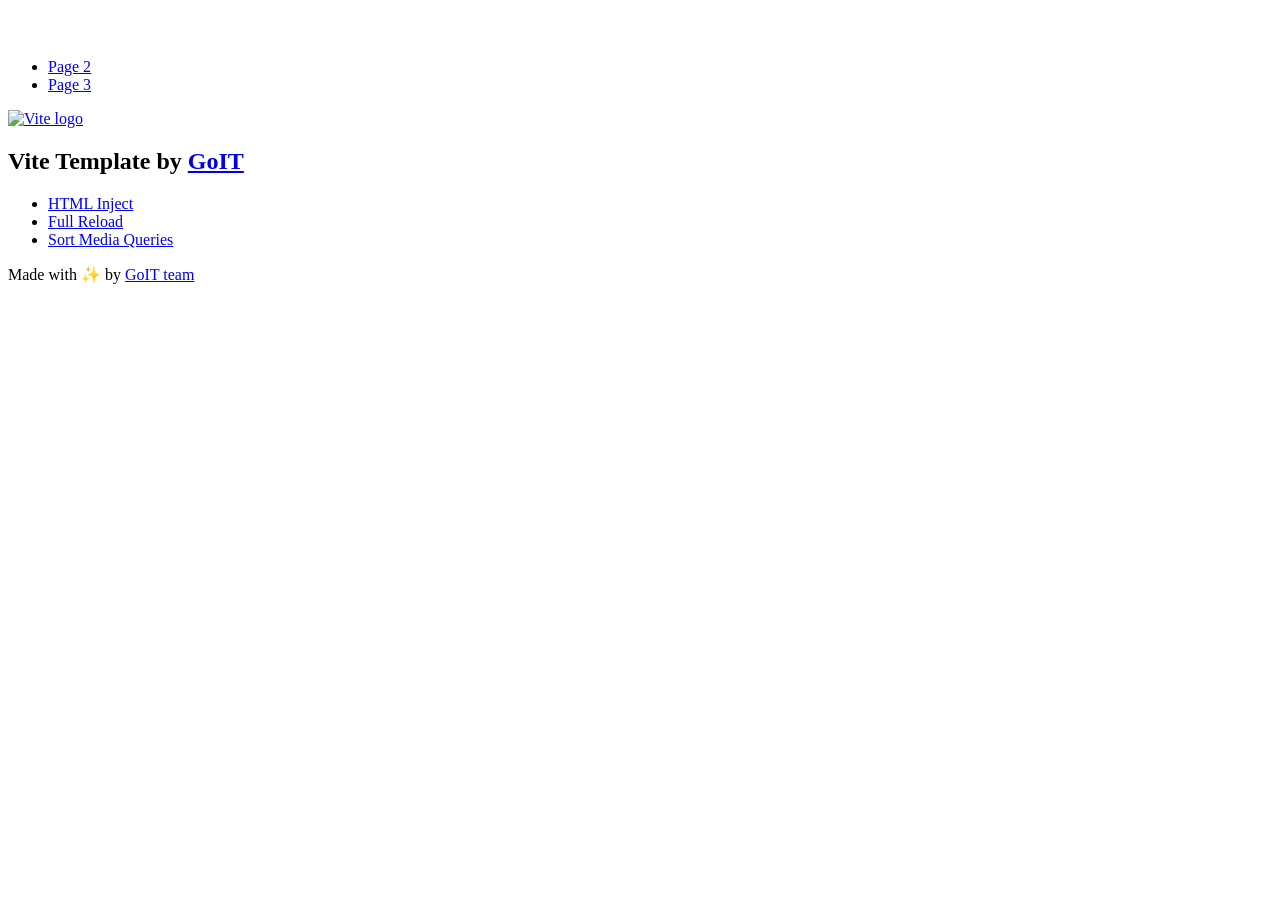
==== index.html @ 3afad83e "Deploying to gh-pages from @ Mysa-vlad/goit-js-hw-09@674379c3e1906ac2829e6f522fd739ab49a82f93 🚀" ====
<!DOCTYPE html>
<html lang="en">
  <head>
    <meta charset="UTF-8" />
    <link rel="icon" type="image/svg+xml" href="/vanilla-app-template/favicon.svg" />
    <meta name="viewport" content="width=device-width, initial-scale=1.0" />
    <title>Vanilla App Template</title>
    <script type="module" crossorigin src="/vanilla-app-template/index.js"></script>
    <link rel="stylesheet" crossorigin href="/vanilla-app-template/assets/styles-DvPDDfy5.css">
  </head>
  <body>
    <header class="header">
  <div class="container">
    <nav class="nav">
      <a class="nav-logo" href="./index.html" aria-label="Site logo">
        <svg class="nav-logo-icon" width="100" height="30">
          <use href="/vanilla-app-template/assets/sprite-E8vg0sBb.svg#logo"></use>
        </svg>
      </a>
      <ul class="nav-list">
        <li class="nav-item">
          <a class="nav-link {=$highlight-act}" href="./page-2.html">Page 2</a>
        </li>
        <li class="nav-item">
          <a class="nav-link {=$highlight-curr}" href="./page-3.html">Page 3</a>
        </li>
      </ul>
    </nav>
  </div>
</header>


    <main>
      <!-- Loads the specified .html file -->
      <section class="vite-promo">
  <div class="container">
    <div class="vite-promo-thumb">
      <a
        class="vite-promo-link"
        href="https://vitejs.dev/"
        target="_blank"
        rel="noopener noreferrer"
        aria-label="Link to Vite official website"
        title="Vite.js  build tool"
      >
        <!-- Path to images as from index.html file -->
        <img
          class="pic"
          src="/vanilla-app-template/assets/vite-logo-9o_aqrTe.png"
          alt="Vite logo"
          width="640"
          height="640"
        />
      </a>
    </div>
    <h1 class="main-title">
      <span class="main-title-gradient">Vite</span>
      Template by
      <a
        class="main-title-link"
        href="https://github.com/goitacademy/vanilla-app-template"
        target="_blank"
        rel="noopener noreferrer"
      >
        GoIT
      </a>
    </h1>
  </div>
</section>

      <article class="badges">
  <div class="container">
    <ul class="badges-list">
      <li class="badges-item">
        <a
          class="badges-link"
          href="https://www.npmjs.com/package/vite-plugin-html-inject"
          target="_blank"
          rel="noopener noreferrer"
        >
          HTML Inject
        </a>
      </li>
      <li class="badges-item">
        <a
          class="badges-link"
          href="https://www.npmjs.com/package/vite-plugin-full-reload"
          target="_blank"
          rel="noopener noreferrer"
        >
          Full Reload
        </a>
      </li>
      <li class="badges-item">
        <a
          class="badges-link"
          href="https://www.npmjs.com/package/postcss-sort-media-queries"
          target="_blank"
          rel="noopener noreferrer"
        >
          Sort Media Queries
        </a>
      </li>
    </ul>
  </div>
</article>

    </main>

    <footer class="footer">
  <div class="container">
    <p class="footer-desc">
      Made with ✨ by
      <a
        class="footer-link"
        href="https://goit.global/ua/"
        target="_blank"
        rel="noopener noreferrer"
      >
        GoIT team
      </a>
    </p>
  </div>
</footer>


  </body>
</html>
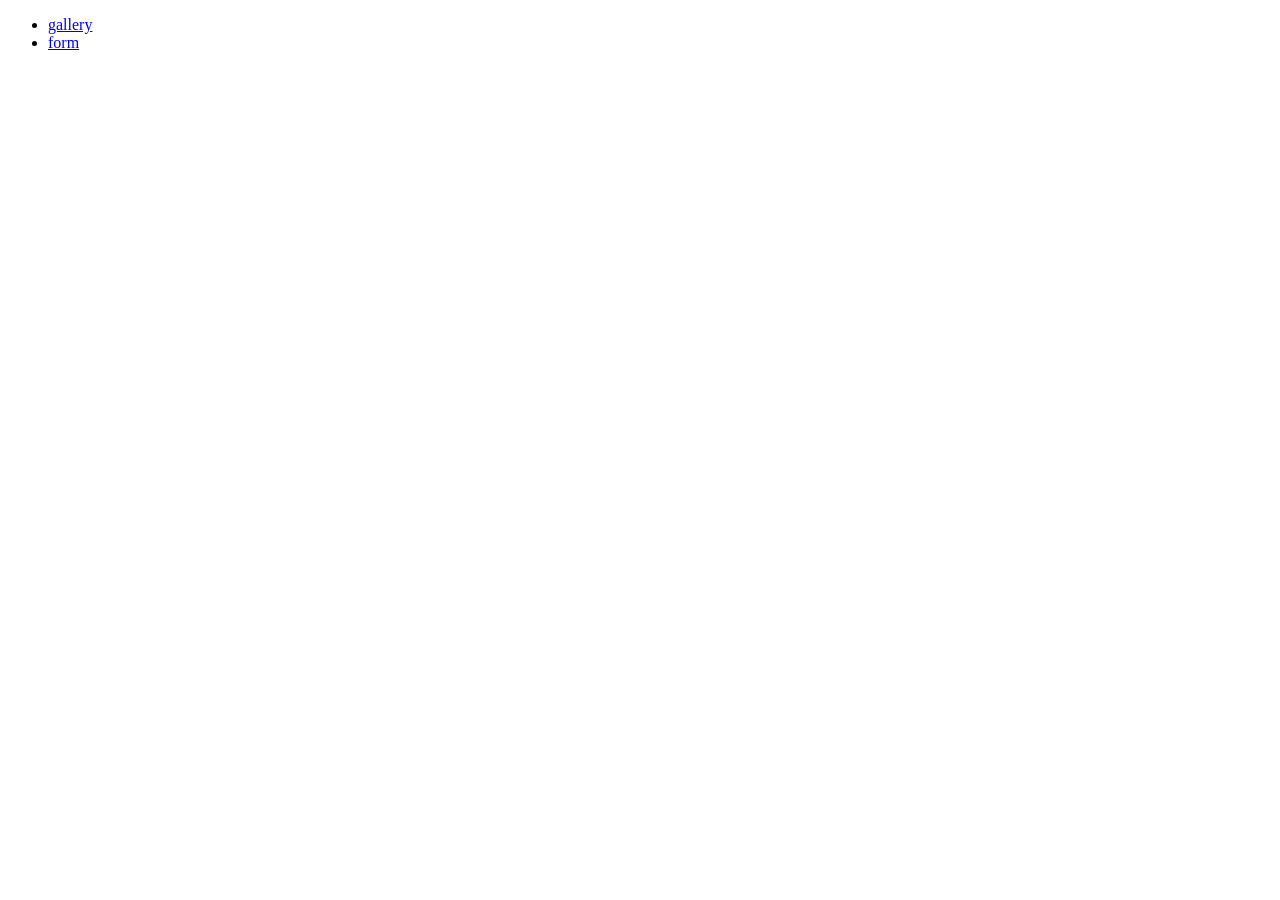
==== commit 8204ea07: "Deploying to gh-pages from @ Mysa-vlad/goit-js-hw-09@a1207087db0cd788e2ca7448e4906e1d7413b99c 🚀" ====
--- a/index.html
+++ b/index.html
@@ -2,127 +2,19 @@
 <html lang="en">
   <head>
     <meta charset="UTF-8" />
-    <link rel="icon" type="image/svg+xml" href="/vanilla-app-template/favicon.svg" />
+    <link rel="icon" type="image/svg+xml" href="/goit-js-hw-09/favicon.svg" />
     <meta name="viewport" content="width=device-width, initial-scale=1.0" />
     <title>Vanilla App Template</title>
-    <script type="module" crossorigin src="/vanilla-app-template/index.js"></script>
-    <link rel="stylesheet" crossorigin href="/vanilla-app-template/assets/styles-DvPDDfy5.css">
+    <link rel="stylesheet" crossorigin href="/goit-js-hw-09/assets/styles-wzuaPQGS.css">
   </head>
   <body>
-    <header class="header">
-  <div class="container">
-    <nav class="nav">
-      <a class="nav-logo" href="./index.html" aria-label="Site logo">
-        <svg class="nav-logo-icon" width="100" height="30">
-          <use href="/vanilla-app-template/assets/sprite-E8vg0sBb.svg#logo"></use>
-        </svg>
-      </a>
       <ul class="nav-list">
         <li class="nav-item">
-          <a class="nav-link {=$highlight-act}" href="./page-2.html">Page 2</a>
+          <a class="nav-link " href="./1-gallery.html">gallery</a>
         </li>
         <li class="nav-item">
-          <a class="nav-link {=$highlight-curr}" href="./page-3.html">Page 3</a>
+          <a class="nav-link " href="./2-form.html">form</a>
         </li>
       </ul>
-    </nav>
-  </div>
-</header>
-
-
-    <main>
-      <!-- Loads the specified .html file -->
-      <section class="vite-promo">
-  <div class="container">
-    <div class="vite-promo-thumb">
-      <a
-        class="vite-promo-link"
-        href="https://vitejs.dev/"
-        target="_blank"
-        rel="noopener noreferrer"
-        aria-label="Link to Vite official website"
-        title="Vite.js  build tool"
-      >
-        <!-- Path to images as from index.html file -->
-        <img
-          class="pic"
-          src="/vanilla-app-template/assets/vite-logo-9o_aqrTe.png"
-          alt="Vite logo"
-          width="640"
-          height="640"
-        />
-      </a>
-    </div>
-    <h1 class="main-title">
-      <span class="main-title-gradient">Vite</span>
-      Template by
-      <a
-        class="main-title-link"
-        href="https://github.com/goitacademy/vanilla-app-template"
-        target="_blank"
-        rel="noopener noreferrer"
-      >
-        GoIT
-      </a>
-    </h1>
-  </div>
-</section>
-
-      <article class="badges">
-  <div class="container">
-    <ul class="badges-list">
-      <li class="badges-item">
-        <a
-          class="badges-link"
-          href="https://www.npmjs.com/package/vite-plugin-html-inject"
-          target="_blank"
-          rel="noopener noreferrer"
-        >
-          HTML Inject
-        </a>
-      </li>
-      <li class="badges-item">
-        <a
-          class="badges-link"
-          href="https://www.npmjs.com/package/vite-plugin-full-reload"
-          target="_blank"
-          rel="noopener noreferrer"
-        >
-          Full Reload
-        </a>
-      </li>
-      <li class="badges-item">
-        <a
-          class="badges-link"
-          href="https://www.npmjs.com/package/postcss-sort-media-queries"
-          target="_blank"
-          rel="noopener noreferrer"
-        >
-          Sort Media Queries
-        </a>
-      </li>
-    </ul>
-  </div>
-</article>
-
-    </main>
-
-    <footer class="footer">
-  <div class="container">
-    <p class="footer-desc">
-      Made with ✨ by
-      <a
-        class="footer-link"
-        href="https://goit.global/ua/"
-        target="_blank"
-        rel="noopener noreferrer"
-      >
-        GoIT team
-      </a>
-    </p>
-  </div>
-</footer>
-
-
   </body>
 </html>
